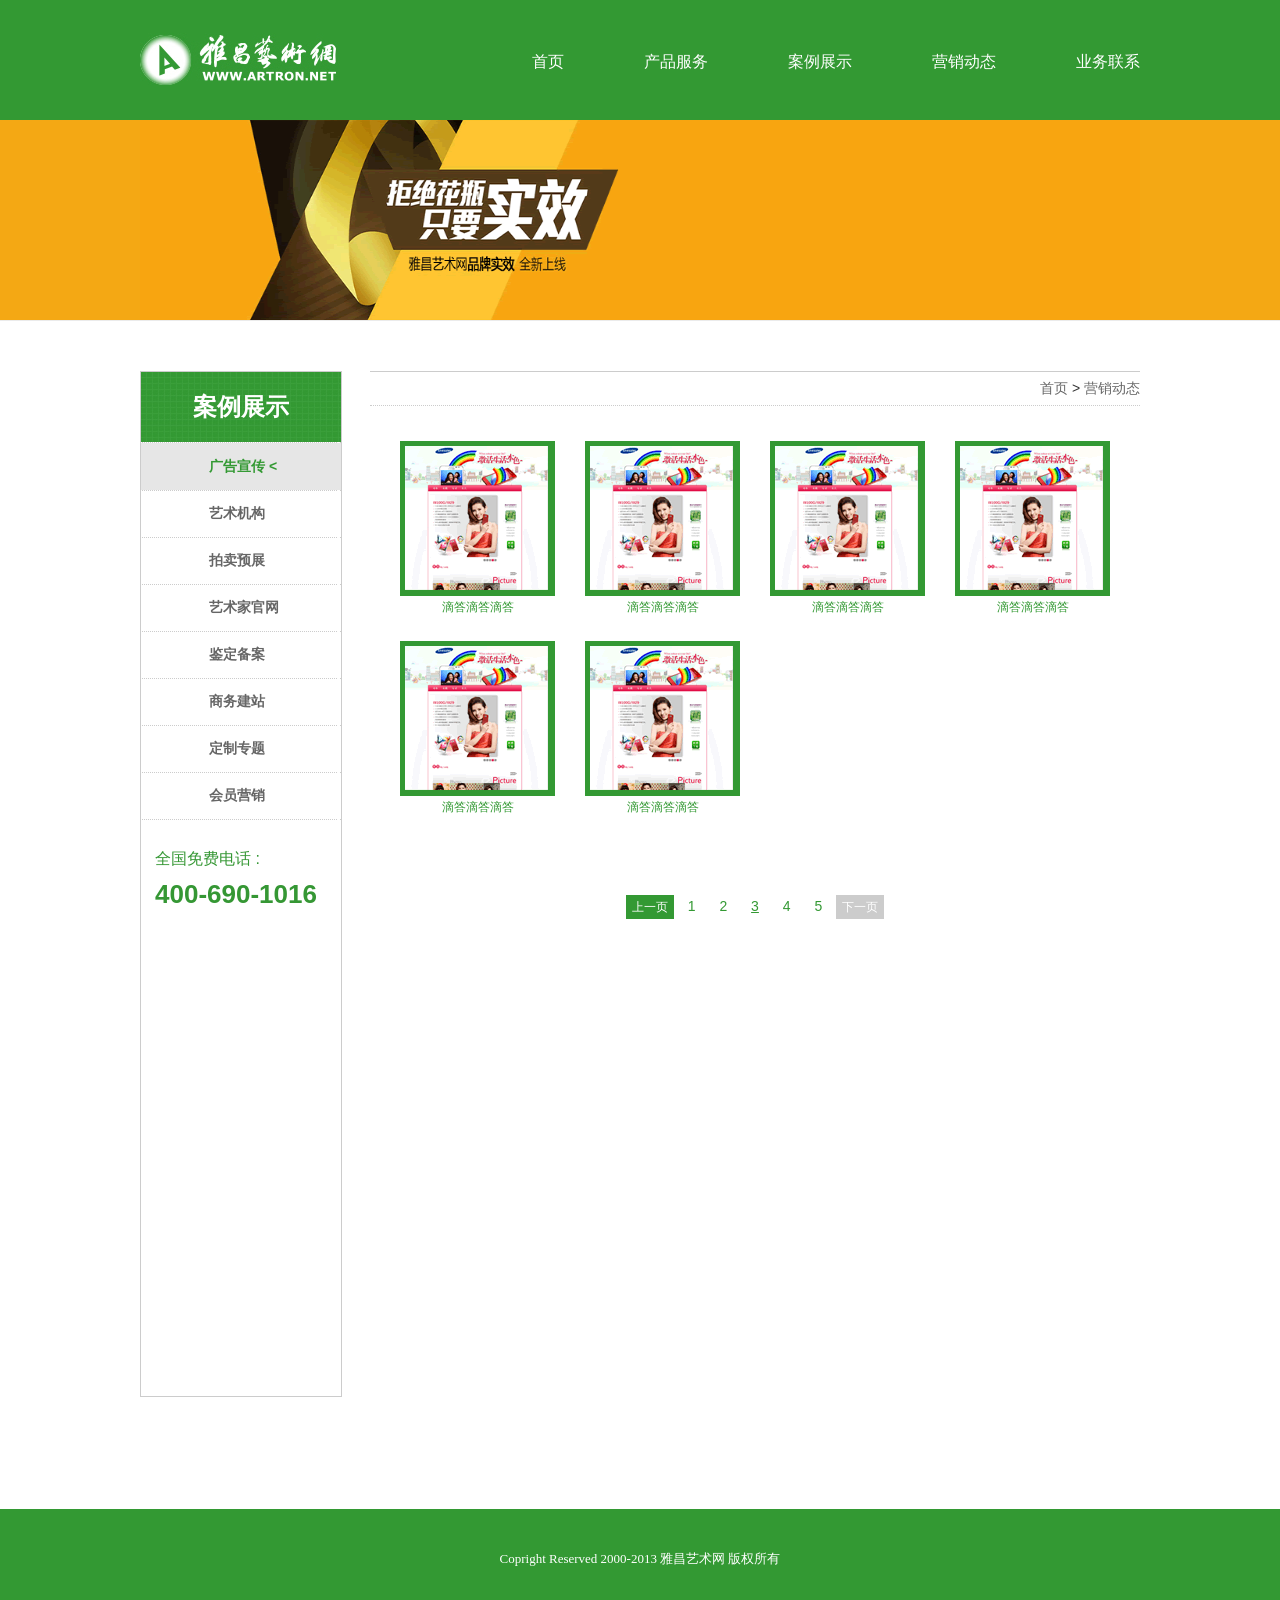
==== html/case/index.html @ d900ca09 "case html&css" ====
<!doctype html>
<html lang="en">
<head>
    <meta charset="UTF-8">
    <title>数字营销管理平台</title>
    <link href="/style/bootstrap/2.3.2/bootstrap-min.css" rel="stylesheet" type="text/css">
    <link href="/style/default.css" rel="stylesheet" type="text/css">
    <!--[if lte IE 6]>
    <link rel="stylesheet" type="text/css" href="/style/bootstrap/2.3.2/bootstrap-ie6.min.css">
    <![endif]-->
    <!--[if lte IE 7]>
    <link rel="stylesheet" type="text/css" href="/style/bootstrap/2.3.2/ie.css">
    <![endif]-->
    <script src="http://static.dmp.cig.com.cn/sea-modules/seajs/seajs/2.1.1/sea.js"></script>
</head>
<body>
    <div class="header">
        <div class="container">
            <h1 class="logo">
                <img src="/style/images/logo.jpg" width="200" height="60" alt=""></h1>
            <ul class="nav pull-right clearfix">
                <li>
                    <a href="/index">首页</a>
                </li>
                <li>
                    <a href="/service">产品服务</a>
                </li>
                <li>
                    <a href="/case">案例展示</a>
                </li>
                <li>
                    <a href="/marketingnews">营销动态</a>
                </li>
                <li>
                    <a href="/contact">业务联系</a>
                </li>
            </ul>
        </div>
    </div>
    <div class="banner bg_F4A814 mb50">
        <div class="container">
            <img width="1000" height="200" src="/style/images/banner_case.gif" alt=""></div>
    </div>
    <div class="container">
        <div class="main mb112">
            <div class="clearfix">
                <div class="subnav pull-left">
                    <h2>案例展示</h2>
                    <div class="hr"></div>
                    <ul>
                        <li class="active">
                            <a href="">广告宣传</a>

                            <div class="hr"></div>
                        </li>
                        <li>
                            <a href="">艺术机构</a>

                            <div class="hr"></div>
                        </li>
                        <li>
                            <a href="">拍卖预展</a>

                            <div class="hr"></div>
                        </li>
                        <li>
                            <a href="">艺术家官网</a>

                            <div class="hr"></div>
                        </li>
                        <li>
                            <a href="">鉴定备案</a>

                            <div class="hr"></div>
                        </li>
                        <li>
                            <a href="">商务建站</a>

                            <div class="hr"></div>
                        </li>
                        <li>
                            <a href="">定制专题</a>

                            <div class="hr"></div>
                        </li>
                        <li>
                            <a href="">会员营销</a>

                            <div class="hr"></div>
                        </li>
                    </ul>
                    <div class="telphone">
                        <div class="title">全国免费电话 :</div>
                        <div class="numbers">400-690-1016</div>
                    </div>
                </div>
                <div class="content pull-left">
                    <div class="crumbs">
                        <span>
                            <a href="/index">首页</a>
                        </span>
                        >
                        <span>营销动态</span>
                    </div>
                    <div class="imgblock-list clearfix">
                        <div class="imgblock-list-item">
                            <img src="/style/images/case_01.gif" alt="">
                            <div><a href="">滴答滴答滴答</a></div>
                        </div>
                        <div class="imgblock-list-item">
                            <img src="/style/images/case_01.gif" alt="">
                            <div><a href="">滴答滴答滴答</a></div>
                        </div>
                        <div class="imgblock-list-item">
                            <img src="/style/images/case_01.gif" alt="">
                            <div><a href="">滴答滴答滴答</a></div>
                        </div>
                        <div class="imgblock-list-item">
                            <img src="/style/images/case_01.gif" alt="">
                            <div><a href="">滴答滴答滴答</a></div>
                        </div>
                        <div class="imgblock-list-item">
                            <img src="/style/images/case_01.gif" alt="">
                            <div><a href="">滴答滴答滴答</a></div>
                        </div>
                        <div class="imgblock-list-item">
                            <img src="/style/images/case_01.gif" alt="">
                            <div><a href="">滴答滴答滴答</a></div>
                        </div>
                    </div>
                    <div class="pager">
                        <ul>
                            <li>
                                <a href="" class="btn btn-prev">上一页</a>
                            </li>
                            <li>
                                <a href="">1</a>
                            </li>
                            <li>
                                <a href="">2</a>
                            </li>
                            <li>
                                <a href="" class="active">3</a>
                            </li>
                            <li>
                                <a href="">4</a>
                            </li>
                            <li>
                                <a href="">5</a>
                            </li>
                            <li>
                                <a href="" class="btn btn-next btn-disabled">下一页</a>
                            </li>
                        </ul>
                    </div>
                </div>
            </div>
        </div>
    </div>

    <div class="footer">
        <div class="container">
            <span class="copyright">Copright Reserved 2000-2013 雅昌艺术网 版权所有</span>
        </div>
    </div>
</div>
</body>
</html>
---- style/default.css ----
.header,.footer,.banner{background-color:#393;color:#fff;width:100%;font-family:"微软雅黑"}
.header{height:120px;line-height:120px}.header .logo{width:200px;*margin-top:30px}.header .logo a:hover{text-decoration:none}
.header .nav{display:inline-block;margin-top:52px;*margin-top:-48px}.header .nav li{position:relative;float:left;font-size:16px;margin-left:80px;display:inline-block}.header .nav li a{color:#fff}
.header .nav li a:hover{background:none;text-decoration:underline}
.header .nav li em{position:absolute;top:59px;right:22px;display:none;border-color:transparent transparent #fff;border-style:solid;border-width:0 9px 9px;font-size:0;line-height:0;width:0;height:0;_border-top-color:#fff;_border-bottom-color:#fff;_filter:chroma(color=#ffffff)}
.header .nav li .left8{left:8px}
.header .nav li.active em{display:block}
.footer{height:100px;line-height:100px;text-align:center;font-size:13px}
.banner{border-bottom:1px solid #ebebeb;background-color:#fff}.banner img{width:1000px;height:200px}
.banner .container{position:relative;height:200px}
.banner .h320{height:320px}.banner .h320 img{height:320px}
.banner .rotate-btns{position:absolute;top:297px;left:390px;margin:0}.banner .rotate-btns li{width:40px;height:12px;background-color:#ebebeb;float:left;margin-right:5px;cursor:pointer}
.banner .rotate-btns li.active{background-color:#393}
.bg_EDEEE8{background-color:#edeee8}
.bg_F4A814{background-color:#f4a814}
.bg_grid{background:url(images/bg_grid.gif) repeat;padding-bottom:80px}
.mb50{margin-bottom:50px}
.mb112{margin-bottom:112px}
.container{width:1000px;margin:0 auto}.container ul,.container li{list-style-type:none}
.container h1,.container h2,.container h3,.container h4{display:inline-block}
.main .subnav{width:200px;height:1024px;border:1px solid #ccc}.main .subnav h2{display:block;margin:0 auto;background:url(images/bg_subnav_title.jpg) repeat-x;width:200px;height:70px;line-height:70px;font-size:24px;font-family:"黑体";color:#fff;text-align:center}
.main .subnav .hr{height:1px;background-color:1px solid #808080;background:url(images/bg_subnaitem_spliter.jpg);margin:0;padding:0;border:0;display:block}
.main .subnav ul,.main .subnav li{margin:0;padding:0}
.main .subnav li{width:200px;height:47px;line-height:46px;font-size:12px;font-weight:bold}.main .subnav li a{color:#666;font-size:14px;margin-left:68px}
.main .subnav li.active{background-color:#e6e6e6}.main .subnav li.active a{color:#393}
.main .subnav li.active a:after{content:" <"}
.main .subnav .telphone{padding:30px 0 0 14px;font-size:16px;color:#359734}.main .subnav .telphone .numbers{font-size:26px;font-weight:bold;margin-top:15px}
.main .content{width:770px;margin-left:28px}.main .content .non-border{border:0 !important}
.main .content .crumbs{height:33px;line-height:33px;text-align:right;border-top:1px solid #ccc;border-bottom:1px dotted #ccc}.main .content .crumbs span,.main .content .crumbs a{color:#666}
.main .content .list-block{width:710px;line-height:25px;margin:34px auto 0;font-family:"微软雅黑";font-size:15px;border-bottom:1px dotted #ccc}.main .content .list-block .list-item{margin-bottom:12px;font-family:"微软雅黑";font-size:16px}.main .content .list-block .list-item a{color:#666}
.main .content .list-block .list-item .date{font-family:"宋体";font-size:14px}
.main .content .list-block .w295px{width:295px}
.main .content .list-block .area-title{font-family:"微软雅黑";font-size:29px;font-weight:normal;color:#393;margin:35px 0 30px}
.main .content .list-block .types-title{font-size:22px;font-weight:normal;color:#393}
.main .content .list-block-small-group{border-bottom:1px dotted #ccc;padding:28px 0}
.main .content .list-block-small{width:355px;float:left}.main .content .list-block-small .pl23{padding-left:23px}
.main .content .list-block-small .type-title{color:#393;font-size:14px;font-weight:bold}.main .content .list-block-small .type-title em{display:inline-block;background-color:#393;background:url(images/icon_contact_title.gif);width:13px;height:13px;margin-right:6px;position:relative;top:2px;*top:-2px}
.main .content .pager ul{margin:30px 0 85px}
.main .content .pager a{padding:5px 10px;border:0;color:#393}
.main .content .pager .active{text-decoration:underline}
.main .content .pager .btn-prev,.main .content .pager .btn-next{background:none;background-color:#393;color:#fff;padding:2px 6px;border-radius:0;box-shadow:none;text-shadow:none;font-size:12px}
.main .content .pager .btn-disabled{background-color:#ccc}
.main .content .article{padding-left:28px}
.main .content .article-title{display:block;font-size:25px;text-align:center;color:#393;margin:35px 0 13px}
.main .content .article-title-small{color:#666;font-family:"微软雅黑";font-size:14px;margin:0 0 4px}
.main .content .list-item-large{margin:30px 0 35px}
.main .content .article-date{font-size:12px;text-align:center;color:#ccc}
.main .content .article-date-small{color:#999}
.main .content .article-img-small img{width:396px;height:132px}
.main .content .article-hr{margin:30px auto;width:600px}
.main .content .article-content-small{color:#999;font-family:"微软雅黑";font-size:14px;height:94px;overflow:hidden;line-height:23px}.main .content .article-content-small .more{background-color:#393;color:#fff}
.main .guide{height:94px;color:#393;line-height:100px}.main .guide .font1{font-size:22px}
.main .guide .font2{font-size:43px;font-weight:bold}
.main .guide .font3{font-size:34px;font-weight:bold}
.main .contacts{width:280px;height:58px;margin-bottom:22px}
.main .tel{margin-bottom:30px}
.main .notice-block{height:194px}.main .notice-block h3{margin:0;margin-bottom:10px;padding:0}
.main .notice-block ul,.main .notice-block li{margin:0}
.main .notice-block .notice-block-item{height:28px;line-height:28px;font-family:"微软雅黑";font-size:13px}.main .notice-block .notice-block-item a{color:#999}
.main .grid-group{width:710px}.main .grid-group .grid{float:left;margin-right:16px;margin-bottom:16px}
.main .qalist-group{border:1px solid #ccc;background-color:#fff;width:686px;height:158px;font-family:"微软雅黑"}.main .qalist-group .qalist-group-bg{width:666px;margin:10px auto 0;background:url(images/bg_index_title.gif) no-repeat}
.main .qalist-group .qalistitem-title{padding-left:41px;color:#fff;height:36px;line-height:36px}
.main .qalist-group .qalist{width:215px;float:left}
.main .qalist-group .qalist-item{color:#999;height:33px;line-height:40px;padding-left:15px;font-size:13px}
.main .qalist-group .ml25{margin-left:25px}
.main .icons-list,.main .icons-list-large{width:686px}.main .icons-list .icons-list-item,.main .icons-list-large .icons-list-item,.main .icons-list img,.main .icons-list-large img{width:88px;height:43px}
.main .icons-list .icons-list-item,.main .icons-list-large .icons-list-item{float:left;margin-right:10px;margin-bottom:10px}
.main .icons-list-large{width:710px;margin:35px 0 0 30px}.main .icons-list-large .icons-list-item{border:1px solid #ccc}
.main .imgblock-list{margin:35px 0 0}.main .imgblock-list .imgblock-list-item{float:left;width:145px;height:145px;border:5px solid #393;margin-left:30px;margin-bottom:45px}.main .imgblock-list .imgblock-list-item img{display:block;width:145px;height:145px}
.main .imgblock-list .imgblock-list-item div{padding:5px;text-align:center}.main .imgblock-list .imgblock-list-item div a{font-family:"微软雅黑";font-size:12px;color:#393}
---- style/bootstrap/2.3.2/ie.css ----
/* NAVBAR */

/* !CPU HIGH, fix for IE6 shake when scroll */
* html,* html body {
  _background-image:url(about:blank);
  _background-attachment:fixed;
}
/* !CPU HIGH, fix for IE6 not support fixed position */
.navbar-fixed-top {
  _position:absolute;
  _bottom:auto;
  _top:expression(eval(document.documentElement.scrollTop));
}
/* !CPU HIGH, fix for IE6 not support fixed position */
.navbar-fixed-bottom {
  _position:absolute;
  _bottom:auto;
  _top:expression(eval(document.documentElement.scrollTop+document.documentElement.clientHeight-this.offsetHeight-(parseInt(this.currentStyle.marginTop,10)||0)-(parseInt(this.currentStyle.marginBottom,10)||0)));
}

/* DROPDOWN */
.dropup,
.dropdown {
  *zoom:1;
}

/* CLOSE */
.close {
  _font-size: 15px;
}

.modal-header h3 {
  *display: inline;
  *zoom:1;
}

/* MODALS */
.modal-backdrop {
  _position: absolute;
  _top:0;
  _margin-top:0;
  _width:expression(eval(document.documentElement.scrollWidth));
  _height:expression(eval(document.documentElement.scrollHeight));
}
.modal {
  _position:absolute;
  _top:0;
  _margin-top:0;
  _top:expression(eval(document.documentElement.scrollTop));
}
.modal.fade.in {
  _filter:alpha(opacity=100);
}
.modal-backdrop {
  _filter: alpha(opacity=80);
}
.modal-body {
  _height:expression(this.scrollHeight > 400 ? "400px" : "auto");
}
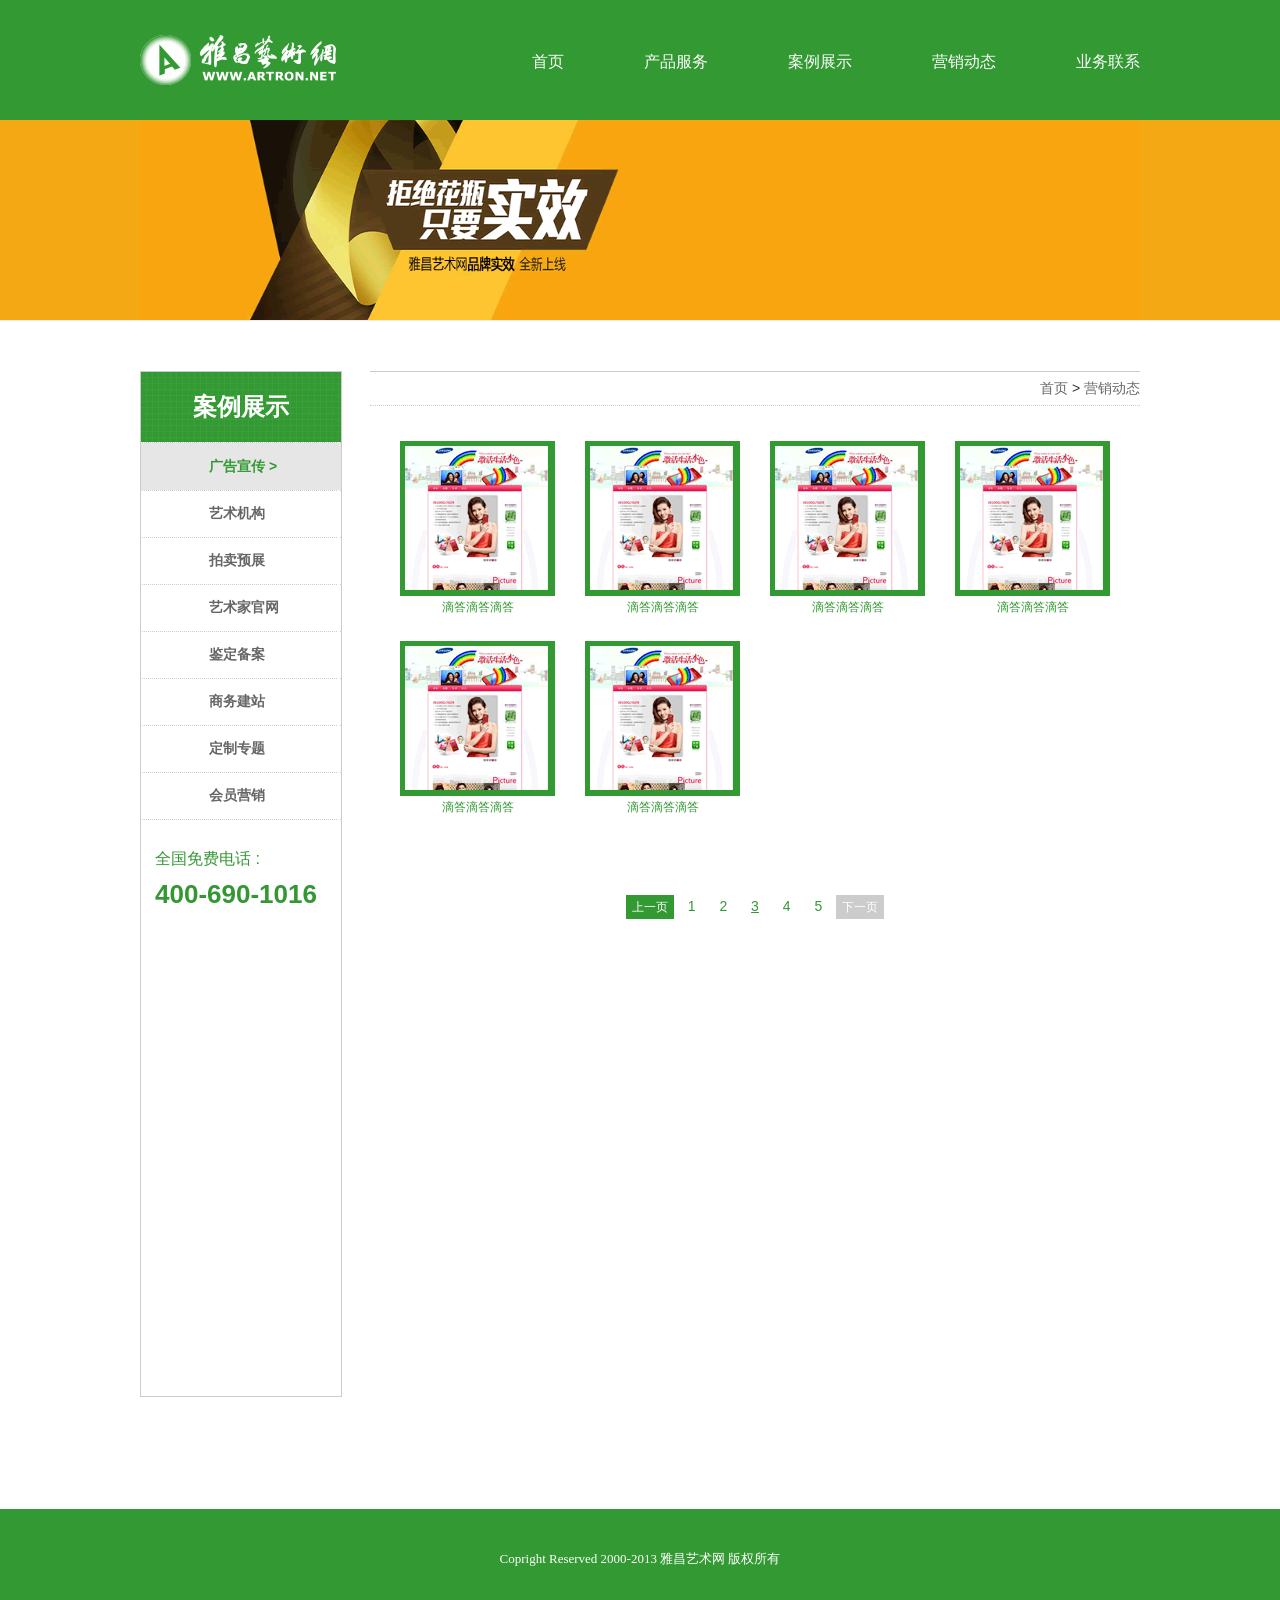
==== commit fc0a3281: "service html&css" ====
--- a/html/case/index.html
+++ b/html/case/index.html
@@ -20,19 +20,19 @@
                 <img src="/style/images/logo.jpg" width="200" height="60" alt=""></h1>
             <ul class="nav pull-right clearfix">
                 <li>
-                    <a href="/index">首页</a>
+                    <a href="/html/">首页</a>
                 </li>
                 <li>
-                    <a href="/service">产品服务</a>
+                    <a href="/html/service/ad.html">产品服务</a>
                 </li>
                 <li>
-                    <a href="/case">案例展示</a>
+                    <a href="/html/case/index.html">案例展示</a>
                 </li>
                 <li>
-                    <a href="/marketingnews">营销动态</a>
+                    <a href="/html/marketingnews/notice.html">营销动态</a>
                 </li>
                 <li>
-                    <a href="/contact">业务联系</a>
+                    <a href="/html/contact.html">业务联系</a>
                 </li>
             </ul>
         </div>
--- a/style/default.css
+++ b/style/default.css
@@ -1,4 +1,4 @@
-.header,.footer,.banner{background-color:#393;color:#fff;width:100%;font-family:"微软雅黑"}
+.header,.footer,.banner{background-color:#393;color:#fff;width:100%;font-family:"microsoft yahei"}
 .header{height:120px;line-height:120px}.header .logo{width:200px;*margin-top:30px}.header .logo a:hover{text-decoration:none}
 .header .nav{display:inline-block;margin-top:52px;*margin-top:-48px}.header .nav li{position:relative;float:left;font-size:16px;margin-left:80px;display:inline-block}.header .nav li a{color:#fff}
 .header .nav li a:hover{background:none;text-decoration:underline}
@@ -13,9 +13,14 @@
 .banner .rotate-btns li.active{background-color:#393}
 .bg_EDEEE8{background-color:#edeee8}
 .bg_F4A814{background-color:#f4a814}
+.bg_E6E6E6{background-color:#e6e6e6}
 .bg_grid{background:url(images/bg_grid.gif) repeat;padding-bottom:80px}
 .mb50{margin-bottom:50px}
 .mb112{margin-bottom:112px}
+.mt16px{margin-top:16px}
+.pl23{padding-left:23px}
+.h-auto-pb10{height:auto !important;padding-bottom:10px}
+.w-auto{width:auto !important}
 .container{width:1000px;margin:0 auto}.container ul,.container li{list-style-type:none}
 .container h1,.container h2,.container h3,.container h4{display:inline-block}
 .main .subnav{width:200px;height:1024px;border:1px solid #ccc}.main .subnav h2{display:block;margin:0 auto;background:url(images/bg_subnav_title.jpg) repeat-x;width:200px;height:70px;line-height:70px;font-size:24px;font-family:"黑体";color:#fff;text-align:center}
@@ -23,18 +28,23 @@
 .main .subnav ul,.main .subnav li{margin:0;padding:0}
 .main .subnav li{width:200px;height:47px;line-height:46px;font-size:12px;font-weight:bold}.main .subnav li a{color:#666;font-size:14px;margin-left:68px}
 .main .subnav li.active{background-color:#e6e6e6}.main .subnav li.active a{color:#393}
-.main .subnav li.active a:after{content:" <"}
+.main .subnav li.active a:after{content:" >"}
 .main .subnav .telphone{padding:30px 0 0 14px;font-size:16px;color:#359734}.main .subnav .telphone .numbers{font-size:26px;font-weight:bold;margin-top:15px}
 .main .content{width:770px;margin-left:28px}.main .content .non-border{border:0 !important}
+.main .content .more{background-color:#393;color:#fff}
 .main .content .crumbs{height:33px;line-height:33px;text-align:right;border-top:1px solid #ccc;border-bottom:1px dotted #ccc}.main .content .crumbs span,.main .content .crumbs a{color:#666}
-.main .content .list-block{width:710px;line-height:25px;margin:34px auto 0;font-family:"微软雅黑";font-size:15px;border-bottom:1px dotted #ccc}.main .content .list-block .list-item{margin-bottom:12px;font-family:"微软雅黑";font-size:16px}.main .content .list-block .list-item a{color:#666}
+.main .content .list-block{width:710px;line-height:25px;margin:34px auto 0;font-family:"microsoft yahei";font-size:15px;border-bottom:1px dotted #ccc}.main .content .list-block .list-item{margin-bottom:12px;font-family:"microsoft yahei";font-size:16px}.main .content .list-block .list-item a{color:#666}
 .main .content .list-block .list-item .date{font-family:"宋体";font-size:14px}
 .main .content .list-block .w295px{width:295px}
-.main .content .list-block .area-title{font-family:"微软雅黑";font-size:29px;font-weight:normal;color:#393;margin:35px 0 30px}
+.main .content .list-block .area-title{font-family:"microsoft yahei";font-size:29px;font-weight:normal;color:#393;margin:35px 0 30px}
 .main .content .list-block .types-title{font-size:22px;font-weight:normal;color:#393}
+.main .content .list-block .types-title-large{font-size:29px;font-weight:normal;color:#393}
 .main .content .list-block-small-group{border-bottom:1px dotted #ccc;padding:28px 0}
-.main .content .list-block-small{width:355px;float:left}.main .content .list-block-small .pl23{padding-left:23px}
-.main .content .list-block-small .type-title{color:#393;font-size:14px;font-weight:bold}.main .content .list-block-small .type-title em{display:inline-block;background-color:#393;background:url(images/icon_contact_title.gif);width:13px;height:13px;margin-right:6px;position:relative;top:2px;*top:-2px}
+.main .content .list-block-small{width:355px;float:left}
+.main .content .type-title{color:#393;font-size:14px;font-weight:bold}.main .content .type-title em{display:inline-block;background-color:#393;background:url(images/icon_contact_title.gif);width:13px;height:13px;margin-right:6px;position:relative;top:2px;*top:-2px}
+.main .content .detail-imglist{margin:26px 0 0}.main .content .detail-imglist li{float:left;height:116px;padding-left:16px;font-size:12px;text-align:center}
+.main .content .detail-imglist img{display:inline-block;width:119px;height:56px;border:1px solid #969394}
+.main .content .detail-imglist em{font-size:17px;font-style:normal;color:#f00;padding:0 5px}
 .main .content .pager ul{margin:30px 0 85px}
 .main .content .pager a{padding:5px 10px;border:0;color:#393}
 .main .content .pager .active{text-decoration:underline}
@@ -42,13 +52,13 @@
 .main .content .pager .btn-disabled{background-color:#ccc}
 .main .content .article{padding-left:28px}
 .main .content .article-title{display:block;font-size:25px;text-align:center;color:#393;margin:35px 0 13px}
-.main .content .article-title-small{color:#666;font-family:"微软雅黑";font-size:14px;margin:0 0 4px}
+.main .content .article-title-small{color:#666;font-family:"microsoft yahei";font-size:14px;margin:0 0 4px}
 .main .content .list-item-large{margin:30px 0 35px}
 .main .content .article-date{font-size:12px;text-align:center;color:#ccc}
 .main .content .article-date-small{color:#999}
 .main .content .article-img-small img{width:396px;height:132px}
 .main .content .article-hr{margin:30px auto;width:600px}
-.main .content .article-content-small{color:#999;font-family:"微软雅黑";font-size:14px;height:94px;overflow:hidden;line-height:23px}.main .content .article-content-small .more{background-color:#393;color:#fff}
+.main .content .article-content-small{color:#999;font-family:"microsoft yahei";font-size:14px;height:94px;overflow:hidden;line-height:23px}
 .main .guide{height:94px;color:#393;line-height:100px}.main .guide .font1{font-size:22px}
 .main .guide .font2{font-size:43px;font-weight:bold}
 .main .guide .font3{font-size:34px;font-weight:bold}
@@ -56,15 +66,22 @@
 .main .tel{margin-bottom:30px}
 .main .notice-block{height:194px}.main .notice-block h3{margin:0;margin-bottom:10px;padding:0}
 .main .notice-block ul,.main .notice-block li{margin:0}
-.main .notice-block .notice-block-item{height:28px;line-height:28px;font-family:"微软雅黑";font-size:13px}.main .notice-block .notice-block-item a{color:#999}
+.main .notice-block .notice-block-item{height:28px;line-height:28px;font-family:"microsoft yahei";font-size:13px}.main .notice-block .notice-block-item a{color:#999}
 .main .grid-group{width:710px}.main .grid-group .grid{float:left;margin-right:16px;margin-bottom:16px}
-.main .qalist-group{border:1px solid #ccc;background-color:#fff;width:686px;height:158px;font-family:"微软雅黑"}.main .qalist-group .qalist-group-bg{width:666px;margin:10px auto 0;background:url(images/bg_index_title.gif) no-repeat}
+.main .qalist-group{border:1px solid #ccc;background-color:#fff;width:686px;height:158px;font-family:"microsoft yahei"}.main .qalist-group .qalist-group-bg{width:666px;margin:10px auto 0;background:url(images/bg_index_title.gif) no-repeat}
 .main .qalist-group .qalistitem-title{padding-left:41px;color:#fff;height:36px;line-height:36px}
 .main .qalist-group .qalist{width:215px;float:left}
-.main .qalist-group .qalist-item{color:#999;height:33px;line-height:40px;padding-left:15px;font-size:13px}
+.main .qalist-group .qalist-item{color:#999;height:33px;line-height:40px;padding-left:15px;font-size:13px}.main .qalist-group .qalist-item a{color:#999}
+.main .qalist-group .qalist-item2{color:#999;padding-left:15px;font-size:13px}.main .qalist-group .qalist-item2 div{height:auto}
 .main .qalist-group .ml25{margin-left:25px}
 .main .icons-list,.main .icons-list-large{width:686px}.main .icons-list .icons-list-item,.main .icons-list-large .icons-list-item,.main .icons-list img,.main .icons-list-large img{width:88px;height:43px}
 .main .icons-list .icons-list-item,.main .icons-list-large .icons-list-item{float:left;margin-right:10px;margin-bottom:10px}
 .main .icons-list-large{width:710px;margin:35px 0 0 30px}.main .icons-list-large .icons-list-item{border:1px solid #ccc}
 .main .imgblock-list{margin:35px 0 0}.main .imgblock-list .imgblock-list-item{float:left;width:145px;height:145px;border:5px solid #393;margin-left:30px;margin-bottom:45px}.main .imgblock-list .imgblock-list-item img{display:block;width:145px;height:145px}
-.main .imgblock-list .imgblock-list-item div{padding:5px;text-align:center}.main .imgblock-list .imgblock-list-item div a{font-family:"微软雅黑";font-size:12px;color:#393}
+.main .imgblock-list .imgblock-list-item div{padding:5px;text-align:center}.main .imgblock-list .imgblock-list-item div a{font-family:"microsoft yahei";font-size:12px;color:#393}
+.main .imgblock-list .imgblock-list-item .img-title{padding:5px 0;color:#393}.main .imgblock-list .imgblock-list-item .img-title a{color:#989898}.main .imgblock-list .imgblock-list-item .img-title a em{background:url(/style/images/icon_btn_down.jpg) no-repeat;width:11px;height:12px;display:inline-block;margin-left:5px;vertical-align:middle}
+.main .nav-adcate{margin:35px 0 30px 25px}.main .nav-adcate li{float:left;height:26px;line-height:26px}.main .nav-adcate li a{font-size:15px;color:#ccc;margin:5px 32px}
+.main .nav-adcate li.active{background-color:#393;border-right:1px solid #393}.main .nav-adcate li.active a{color:#fff}
+.main .nav-adcate .spliter em{width:1px;height:15px;border-right:1px solid #ccc}
+.main .nav-adcate-detail{border-collapse:collapse;border:none;margin-bottom:11px;margin-left:25px}.main .nav-adcate-detail td{width:147px;height:135px;border:1px solid #ccc;text-align:center;font-size:12px;font-family:'microsoft yahei';color:#9c9c9c}.main .nav-adcate-detail td img{display:inline-block;width:146px;height:110px}
+.main .nav-adcate-desc{height:33px;line-height:33px;margin-left:25px;color:#9c9c9c}
